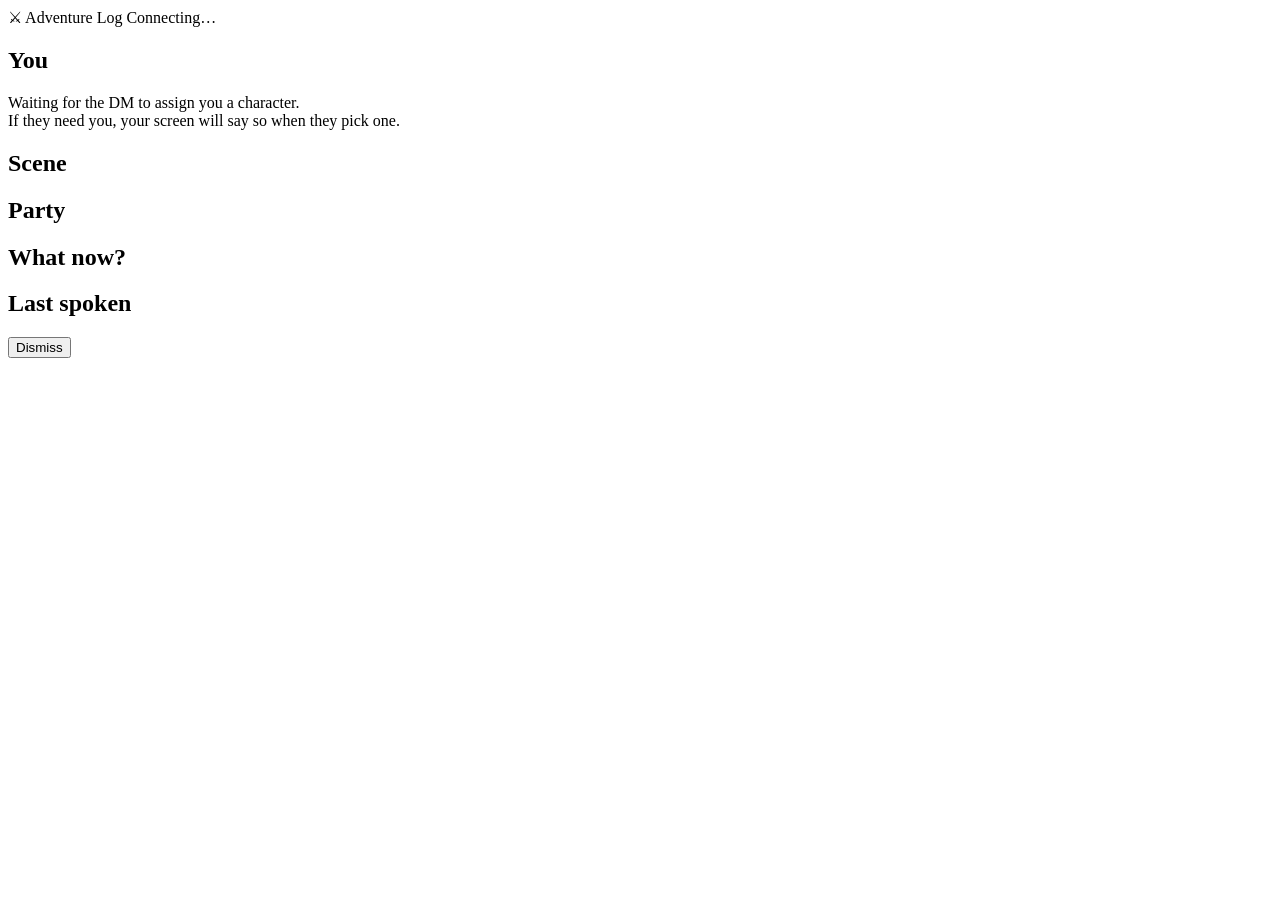
==== crates/server/assets/player/index.html @ 90fe9617 "QR-code join flow + Steam launcher Players scan a QR shown in a modal on the DM stage and land on a " ====
<!DOCTYPE html>
<html lang="en">
<head>
  <meta charset="UTF-8">
  <meta name="viewport" content="width=device-width, initial-scale=1.0, viewport-fit=cover, user-scalable=no">
  <meta name="apple-mobile-web-app-capable" content="yes">
  <meta name="mobile-web-app-capable" content="yes">
  <meta name="theme-color" content="#0e1116">
  <title>Adventure Log — Player</title>
  <link rel="stylesheet" href="/static/player.css">
</head>
<body>

<header id="hdr">
  <span id="hdr-title">&#9876; Adventure Log</span>
  <span id="hdr-status" class="connecting">Connecting…</span>
</header>

<main id="stage">

  <section id="me" class="card">
    <h2>You</h2>
    <div id="me-empty" class="empty">
      Waiting for the DM to assign you a character.
      <div class="muted small mt">If they need you, your screen will say so when they pick one.</div>
    </div>
    <div id="me-card" class="hidden char-card">
      <div class="char-name" id="me-name"></div>
      <div class="char-meta" id="me-meta"></div>
      <div class="char-bars">
        <div class="bar" id="me-hp-bar">
          <div class="bar-fill" id="me-hp-fill"></div>
          <span class="bar-label" id="me-hp-label"></span>
        </div>
      </div>
      <div class="char-conds" id="me-conds"></div>
      <div class="char-notes" id="me-notes"></div>
    </div>
  </section>

  <section id="scene-section" class="card">
    <h2>Scene</h2>
    <div id="scene-body" class="markdown"></div>
  </section>

  <section id="party-section" class="card">
    <h2>Party</h2>
    <div id="party-list"></div>
  </section>

  <section id="next-section" class="card">
    <h2>What now?</h2>
    <div id="next-body" class="markdown"></div>
  </section>

  <section id="transcript-section" class="card">
    <h2>Last spoken</h2>
    <pre id="transcript-tail" class="transcript"></pre>
  </section>

</main>

<div id="decision-overlay" class="hidden">
  <div id="decision-modal">
    <h2 id="decision-title"></h2>
    <p id="decision-context"></p>
    <div id="decision-options"></div>
    <button id="decision-close">Dismiss</button>
  </div>
</div>

<script src="/static/player.js" defer></script>
</body>
</html>
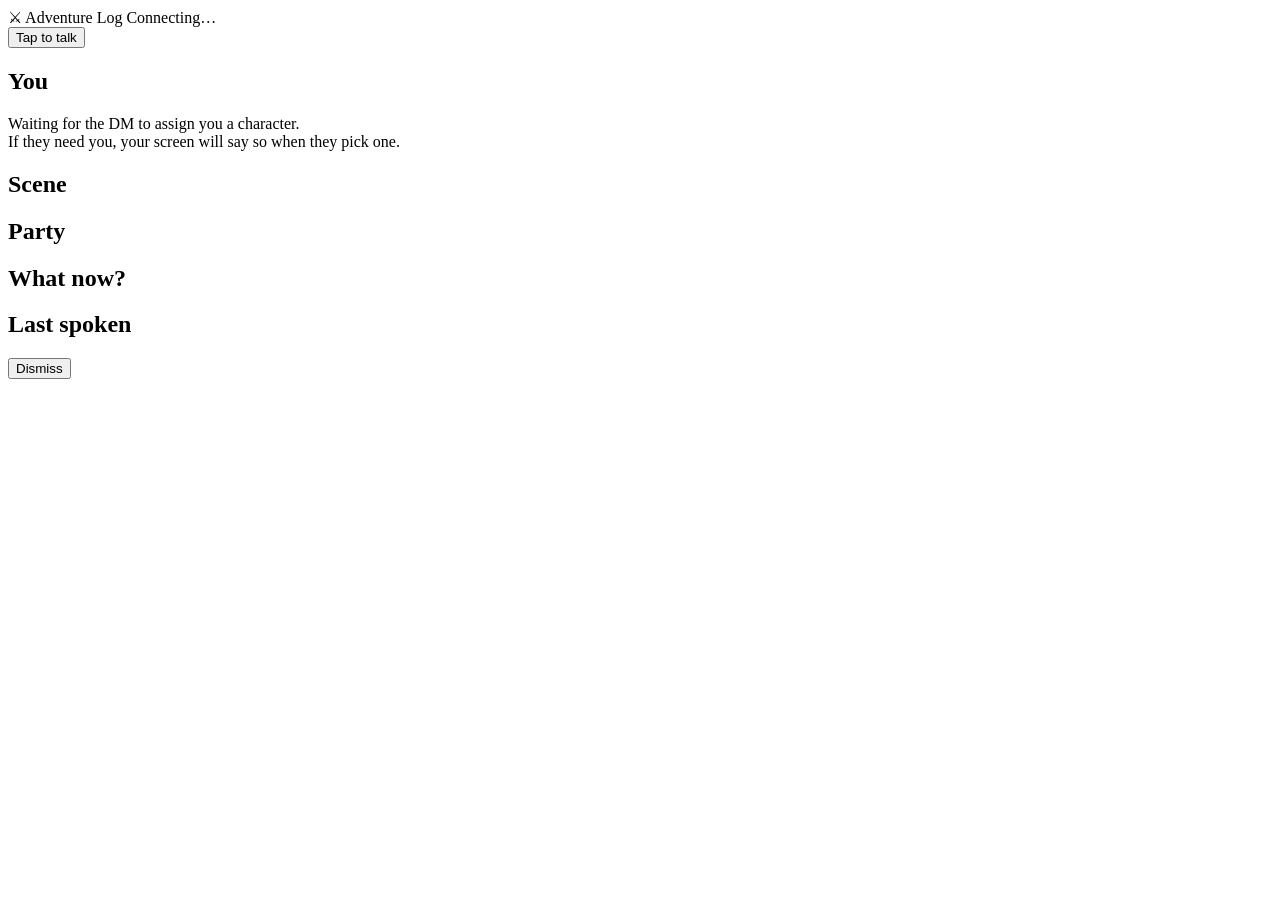
==== commit 2d8d145b: "Game-ready: never-delete archive, load-from-GitHub, live-reload, .env The whole batch needed for tom" ====
--- a/crates/server/assets/player/index.html
+++ b/crates/server/assets/player/index.html
@@ -15,6 +15,14 @@
   <span id="hdr-title">&#9876; Adventure Log</span>
   <span id="hdr-status" class="connecting">Connecting…</span>
 </header>
+
+<!-- Mic-as-source: tap-to-record. Sends 5s chunks to /api/voice. -->
+<button id="rec-btn" type="button">
+  <span class="rec-dot" aria-hidden="true"></span>
+  <span id="rec-label">Tap to talk</span>
+  <span id="rec-secs"></span>
+</button>
+<div id="rec-error" class="hidden"></div>
 
 <main id="stage">
 
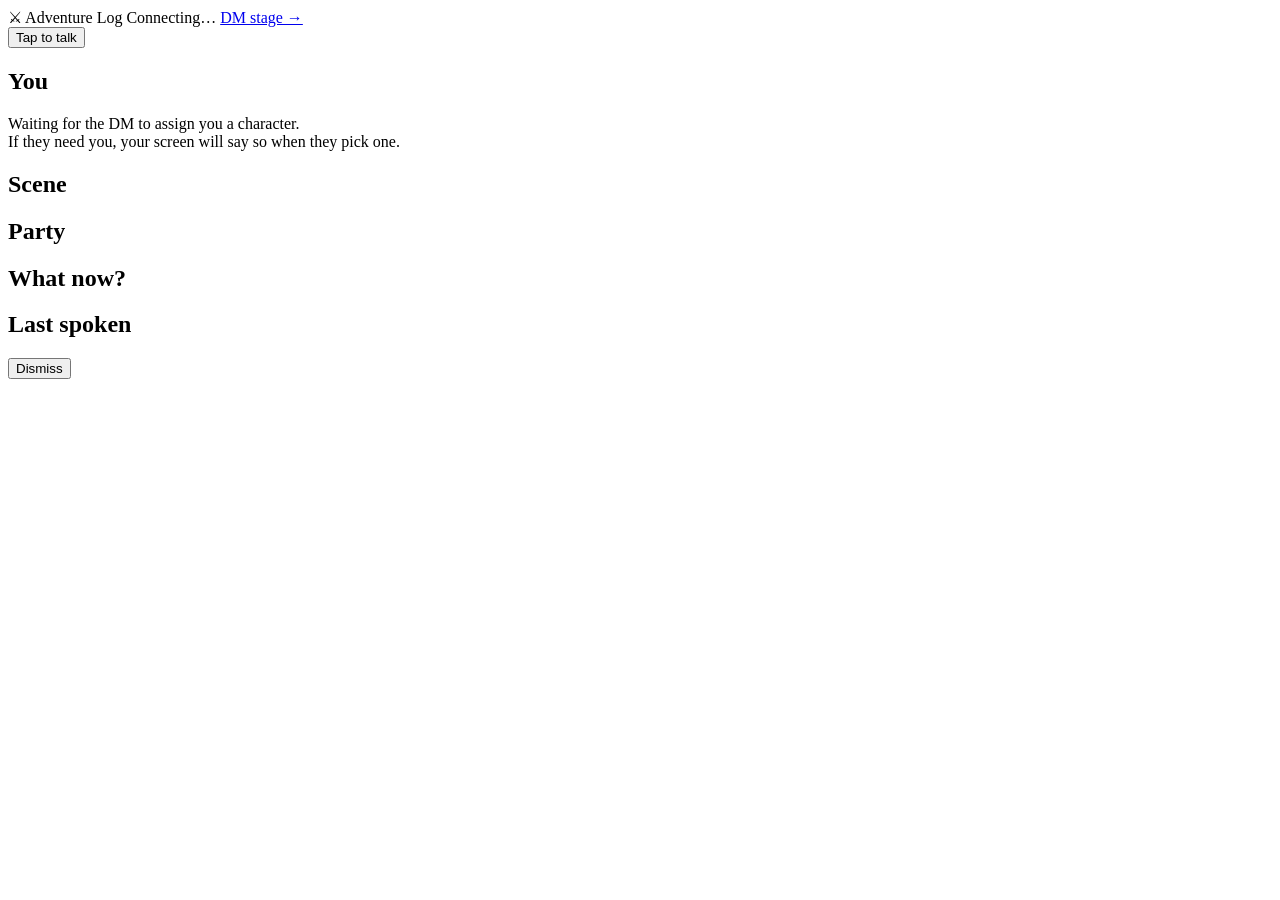
==== commit d2ff8b7e: "Fix iOS mic upload silently failing + iPad respects Desktop Site iPhone/iPad mic capture appeared to" ====
--- a/crates/server/assets/player/index.html
+++ b/crates/server/assets/player/index.html
@@ -14,6 +14,9 @@
 <header id="hdr">
   <span id="hdr-title">&#9876; Adventure Log</span>
   <span id="hdr-status" class="connecting">Connecting…</span>
+  <!-- Tablets / large phones may want the full DM stage. iPad-with-Desktop-
+       Site auto-redirects (see player.js); this link is the manual override. -->
+  <a id="hdr-dm-link" href="/" title="Open the full DM stage view">DM stage →</a>
 </header>
 
 <!-- Mic-as-source: tap-to-record. Sends 5s chunks to /api/voice. -->
